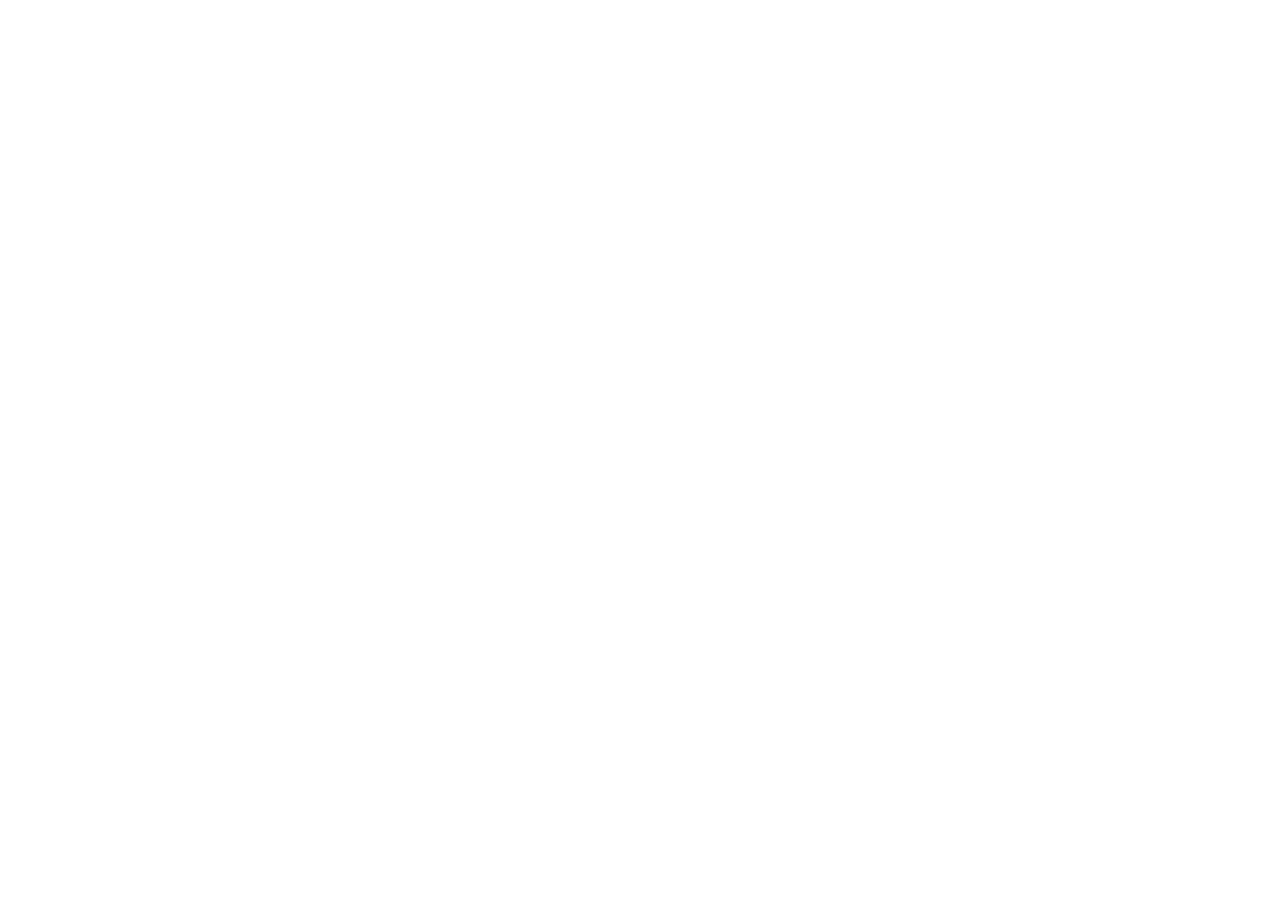
==== src/main/resources/templates/index.html @ a07d72d9 "Second advance with models clases" ====
<!doctype html>
<html lang="en">
  <head>
    <meta charset="utf-8">
    <meta name="viewport" content="width=device-width, initial-scale=1">
    <title>Bootstrap demo</title>
    <link href = "static/css/styles.css" rel = "stylesheet"/>
    <link href="https://cdn.jsdelivr.net/npm/bootstrap@5.2.2/dist/css/bootstrap.min.css" rel="stylesheet" integrity="sha384-Zenh87qX5JnK2Jl0vWa8Ck2rdkQ2Bzep5IDxbcnCeuOxjzrPF/et3URy9Bv1WTRi" crossorigin="anonymous">
  </head>
  <body>
  	<tr th:each="user: ${users}">
    	<td th:text="${user.id}" />
    	<td th:text="${user.name}" />
	</tr>
   
    <script src="https://cdn.jsdelivr.net/npm/bootstrap@5.2.2/dist/js/bootstrap.bundle.min.js" integrity="sha384-OERcA2EqjJCMA+/3y+gxIOqMEjwtxJY7qPCqsdltbNJuaOe923+mo//f6V8Qbsw3" crossorigin="anonymous"></script>
    <script src="https://cdn.jsdelivr.net/npm/@popperjs/core@2.11.6/dist/umd/popper.min.js" integrity="sha384-oBqDVmMz9ATKxIep9tiCxS/Z9fNfEXiDAYTujMAeBAsjFuCZSmKbSSUnQlmh/jp3" crossorigin="anonymous"></script>
    <script src="https://cdn.jsdelivr.net/npm/bootstrap@5.2.2/dist/js/bootstrap.min.js" integrity="sha384-IDwe1+LCz02ROU9k972gdyvl+AESN10+x7tBKgc9I5HFtuNz0wWnPclzo6p9vxnk" crossorigin="anonymous"></script>
  </body>
</html>
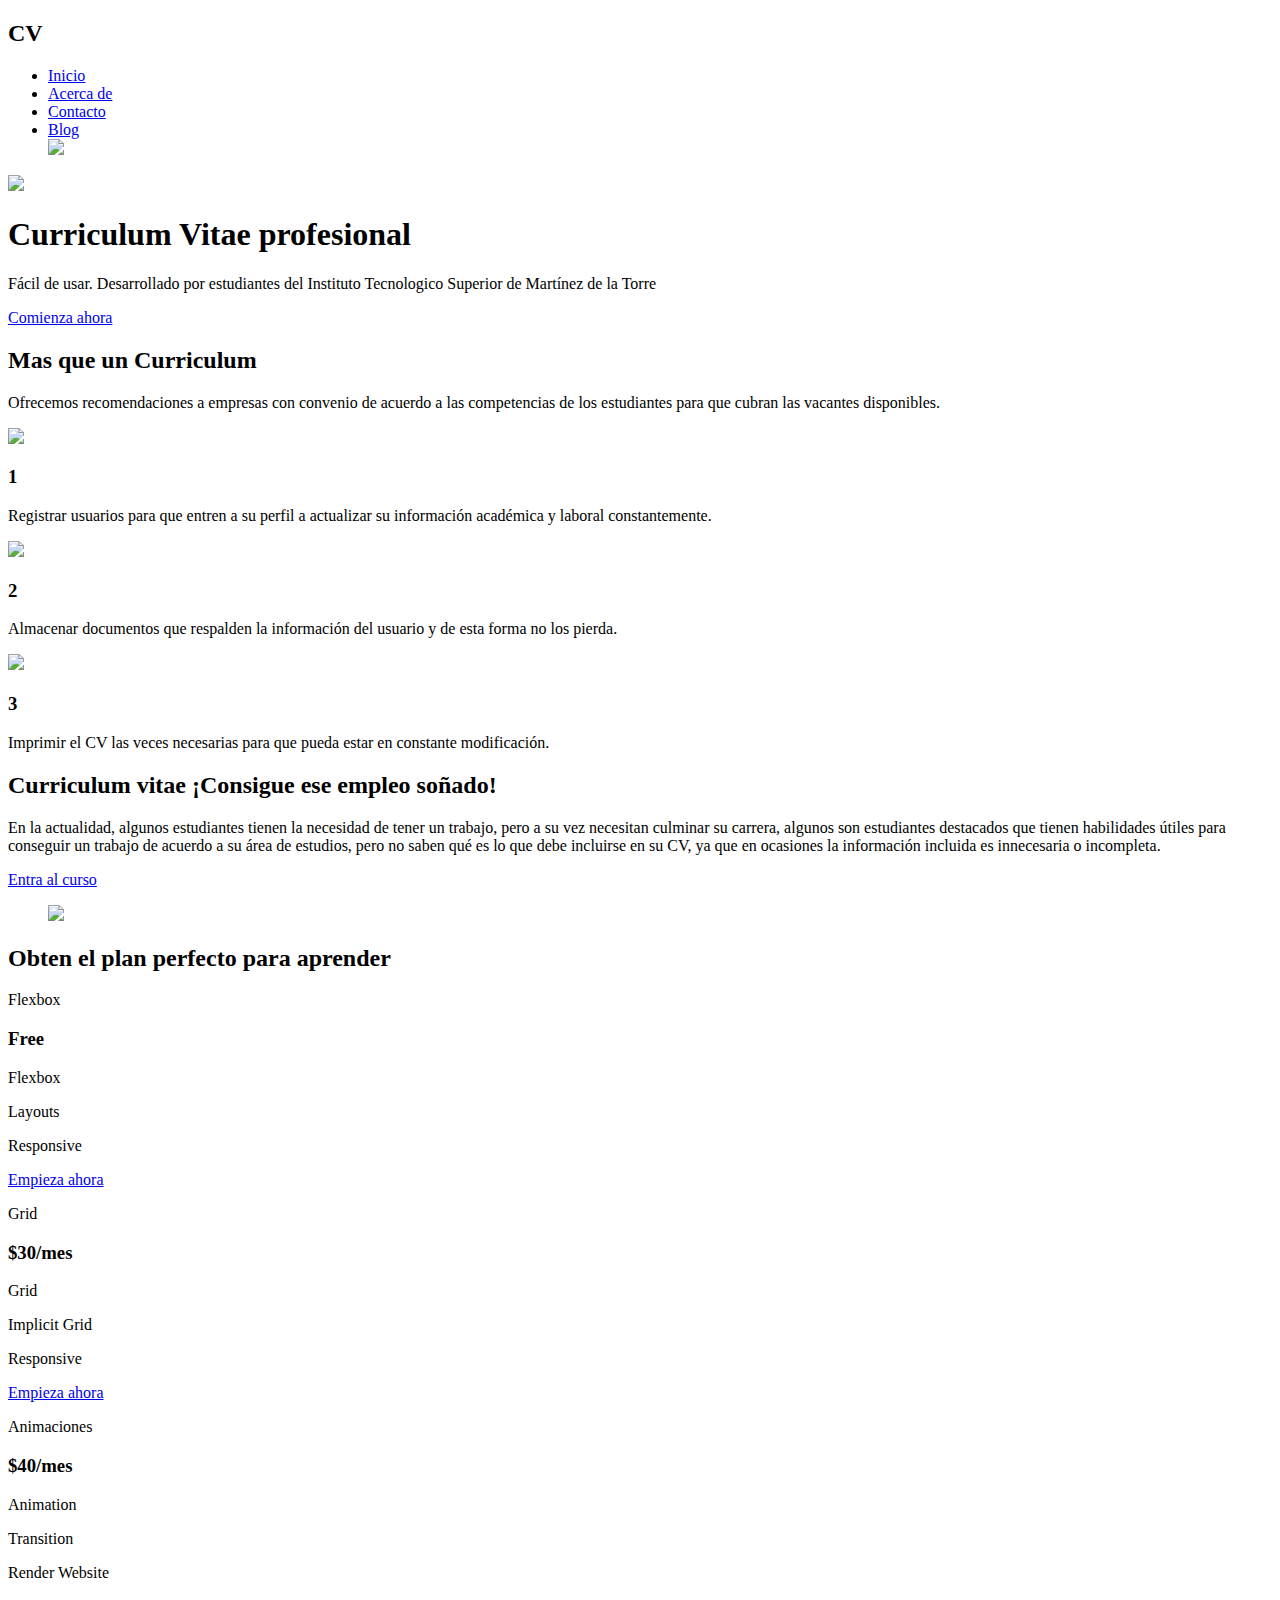
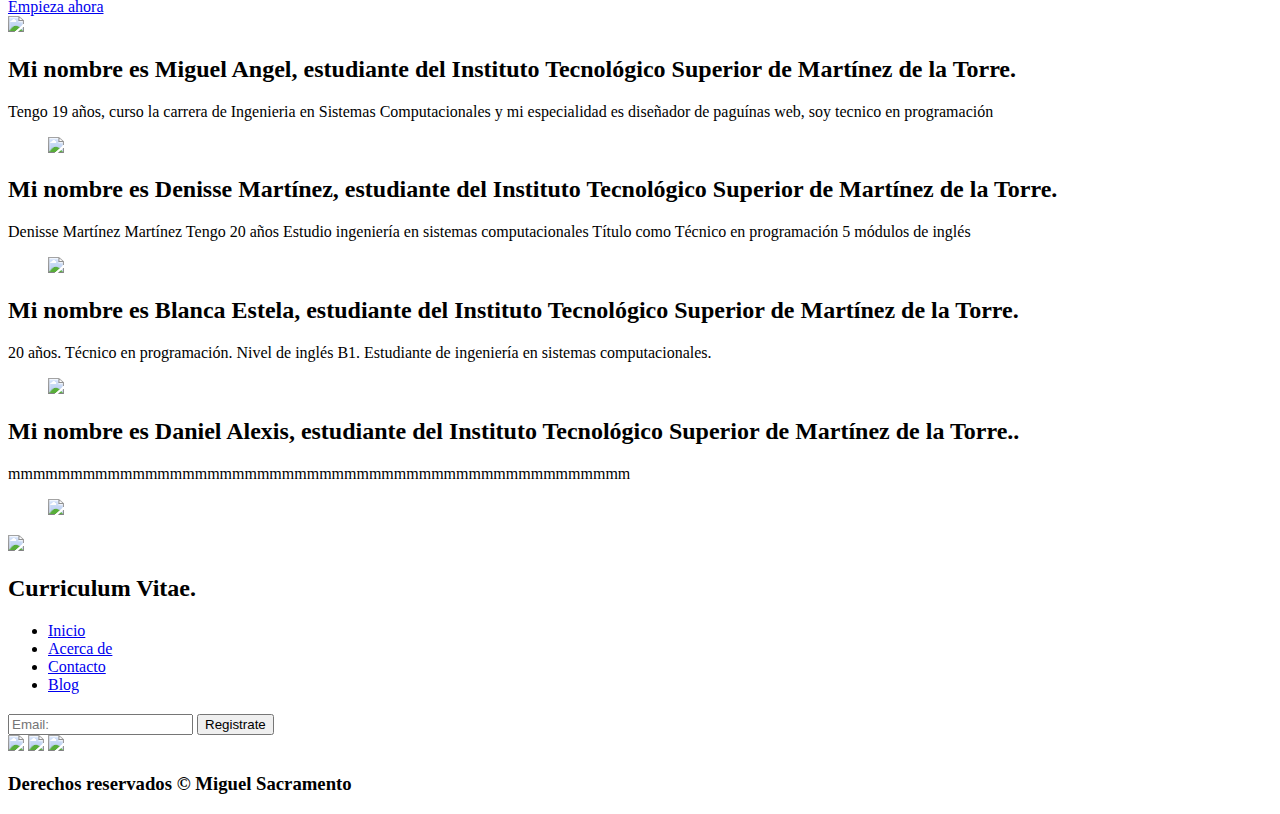
==== commit 10524cb9: "first attempt to bind index to spring project" ====
--- a/src/main/resources/templates/index.html
+++ b/src/main/resources/templates/index.html
@@ -1,20 +1,269 @@
-<!doctype html>
-<html lang="en">
-  <head>
-    <meta charset="utf-8">
-    <meta name="viewport" content="width=device-width, initial-scale=1">
-    <title>Bootstrap demo</title>
-    <link href = "static/css/styles.css" rel = "stylesheet"/>
-    <link href="https://cdn.jsdelivr.net/npm/bootstrap@5.2.2/dist/css/bootstrap.min.css" rel="stylesheet" integrity="sha384-Zenh87qX5JnK2Jl0vWa8Ck2rdkQ2Bzep5IDxbcnCeuOxjzrPF/et3URy9Bv1WTRi" crossorigin="anonymous">
-  </head>
-  <body>
-  	<tr th:each="user: ${users}">
-    	<td th:text="${user.id}" />
-    	<td th:text="${user.name}" />
-	</tr>
+<!DOCTYPE html>
+<html lang="es">
+
+<head>
+    <meta charset="UTF-8">
+    <meta http-equiv="X-UA-Compatible" content="IE=edge">
+    <meta name="viewport" content="width=device-width, initial-scale=1.0">
+    <title>MASTER EN CSS</title>
+    <link rel="shortcut icon" href="./images/favicon.png" type="image/x-icon">
+    <link rel="stylesheet" href="./css/normalize.css">
+    <link rel="stylesheet" href="./css/estilos.css">
+    <link rel="stylesheet" href="./css/estilos_insertar.css">
    
-    <script src="https://cdn.jsdelivr.net/npm/bootstrap@5.2.2/dist/js/bootstrap.bundle.min.js" integrity="sha384-OERcA2EqjJCMA+/3y+gxIOqMEjwtxJY7qPCqsdltbNJuaOe923+mo//f6V8Qbsw3" crossorigin="anonymous"></script>
-    <script src="https://cdn.jsdelivr.net/npm/@popperjs/core@2.11.6/dist/umd/popper.min.js" integrity="sha384-oBqDVmMz9ATKxIep9tiCxS/Z9fNfEXiDAYTujMAeBAsjFuCZSmKbSSUnQlmh/jp3" crossorigin="anonymous"></script>
-    <script src="https://cdn.jsdelivr.net/npm/bootstrap@5.2.2/dist/js/bootstrap.min.js" integrity="sha384-IDwe1+LCz02ROU9k972gdyvl+AESN10+x7tBKgc9I5HFtuNz0wWnPclzo6p9vxnk" crossorigin="anonymous"></script>
-  </body>
-</html>
+
+    <meta name="theme-color" content="#2091F9">
+
+    <meta name="title" content="Curriculum vitae">
+    <meta name="description"
+        content="Sitio web creado para la creación de Curriculum vitae para el Instituto Tecnológico Superior de Martínez de la Torre">
+</head>
+
+<body>
+
+    <header class="hero">
+        <nav class="nav container">
+            <div class="nav__logo">
+                <h2 class="nav__title">CV</h2>
+            </div>
+
+            <ul class="nav__link nav__link--menu">
+                <li class="nav__items">
+                    <a href="#" class="nav__links">Inicio</a>
+                </li>
+                <li class="nav__items">
+                    <a href="#" class="nav__links">Acerca de</a>
+                </li>
+                <li class="nav__items">
+                    <a href="#" class="nav__links">Contacto</a>
+                </li>
+                <li class="nav__items">
+                    <a href="#" class="nav__links">Blog</a>
+                </li>
+
+                <img src="./images/close.svg" class="nav__close">
+            </ul>
+
+            <div class="nav__menu">
+                <img src="./images/menu.svg" class="nav__img">
+            </div>
+        </nav>
+
+        <section class="hero__container container">
+            <h1 class="title" >Curriculum Vitae profesional</h1>
+            <p class="hero__paragraph">Fácil de usar. Desarrollado por estudiantes del Instituto Tecnologico Superior de Martínez de la Torre</p>
+            <a href="/resume" class="cta">Comienza ahora</a>
+        </section>
+    </header>
+
+    <main>
+        <section class="container about">
+            <h2 class="subtitle">Mas que un Curriculum</h2>
+            <p class="about__paragraph">
+        
+              Ofrecemos recomendaciones a empresas con convenio de acuerdo a las competencias de los estudiantes para que cubran las vacantes disponibles. 
+              
+                </p>
+
+            <div class="about__main">
+                <article class="about__icons">
+                    <img src="./images/shapes.svg" class="about__icon">
+                    <h3 class="about__title">1</h3>
+                    <p class="about__paragrah">Registrar usuarios para que entren a su perfil a actualizar su información académica y laboral constantemente. </p>
+                </article>
+
+                <article class="about__icons">
+                    <img src="./images/paint.svg" class="about__icon">
+                    <h3 class="about__title">2</h3>
+                    <p class="about__paragrah">Almacenar documentos que respalden la información del usuario y de esta forma no los pierda. 
+                        </p>
+                </article>
+
+                <article class="about__icons">
+                    <img src="./images/code.svg" class="about__icon">
+                    <h3 class="about__title">3</h3>
+                    <p class="about__paragrah">Imprimir el CV las veces necesarias para que pueda estar en constante modificación. 
+                      </p>
+                </article>
+            </div>
+        </section>
+
+        <section class="knowledge">
+            <div class="knowledge__container container">
+                <div class="knowledege__texts">
+                    <h2 class="subtitle">Curriculum vitae ¡Consigue ese empleo soñado!</h2>
+                    <p class="knowledge__paragraph">En la actualidad, algunos estudiantes tienen la necesidad de tener un trabajo, pero a su vez necesitan culminar su carrera, algunos son estudiantes destacados que tienen habilidades útiles para conseguir un trabajo de acuerdo a su área de estudios, 
+                        pero no saben qué es lo que debe incluirse en su CV, ya que en ocasiones la información incluida es innecesaria o incompleta.  </p>
+                    <a href="#" class="cta">Entra al curso</a>
+                </div>
+
+                <figure class="knowledge__picture">
+                    <img src="./images/macbook.png" class="knowledge__img">
+                </figure>
+            </div>
+        </section>
+
+        <section class="price container">
+            <h2 class="subtitle">Obten el plan perfecto para aprender</h2>
+
+            <div class="price__table">
+                <div class="price__element">
+                    <p class="price__name">Flexbox</p>
+                    <h3 class="price__price">Free</h3>
+
+                    <div class="price__items">
+                        <p class="price__features">Flexbox</p>
+                        <p class="price__features">Layouts</p>
+                        <p class="price__features">Responsive</p>
+                    </div>
+
+                    <a href="#" class="price__cta">Empieza ahora</a>
+                </div>
+
+
+                <div class="price__element price__element--best">
+                    <p class="price__name">Grid</p>
+                    <h3 class="price__price">$30/mes</h3>
+
+                    <div class="price__items">
+                        <p class="price__features">Grid</p>
+                        <p class="price__features">Implicit Grid</p>
+                        <p class="price__features">Responsive</p>
+                    </div>
+
+                    <a href="#" class="price__cta">Empieza ahora</a>
+                </div>
+
+
+                <div class="price__element">
+                    <p class="price__name">Animaciones</p>
+                    <h3 class="price__price">$40/mes</h3>
+
+                    <div class="price__items">
+                        <p class="price__features">Animation</p>
+                        <p class="price__features">Transition</p>
+                        <p class="price__features">Render Website</p>
+                    </div>
+
+                    <a href="#" class="price__cta">Empieza ahora</a>
+                </div>
+
+
+            </div>
+        </section>
+
+        <section class="testimony">
+            <div class="testimony__container container">
+                <img src="./images/leftarrow.svg" class="testimony__arrow" id="before">
+
+                <section class="testimony__body testimony__body--show" data-id="1">
+                    <div class="testimony__texts">
+                        <h2 class="subtitle">Mi nombre es Miguel Angel, <span class="testimony__course">estudiante
+                                del Instituto Tecnológico Superior de Martínez de la Torre.</span></h2>
+                        <p class="testimony__review">Tengo 19 años, curso la carrera de Ingenieria en Sistemas Computacionales 
+                            y mi especialidad es diseñador de paguínas web, soy tecnico en programación</p>
+                    </div>
+
+                    <figure class="testimony__picture">
+                        <img src="./images/miguel.jpg" class="testimony__img">
+                    </figure>
+                </section>
+
+                <section class="testimony__body" data-id="2">
+                    <div class="testimony__texts">
+                        <h2 class="subtitle">Mi nombre es Denisse Martínez, <span class="testimony__course">estudiante
+                            del Instituto Tecnológico Superior de Martínez de la Torre.</span></h2>
+                        <p class="testimony__review">Denisse Martínez Martínez
+                            Tengo 20 años
+                            Estudio ingeniería en sistemas computacionales 
+                            Título como Técnico en programación
+                            5 módulos de inglés</p>
+                    </div>
+
+                    <figure class="testimony__picture">
+                        <img src="./images/denisse.jpeg" class="testimony__img">
+                    </figure>
+                </section>
+
+                <section class="testimony__body" data-id="3">
+                    <div class="testimony__texts">
+                        <h2 class="subtitle">Mi nombre es Blanca Estela, <span class="testimony__course">estudiante
+                            del Instituto Tecnológico Superior de Martínez de la Torre.</span></h2>
+                        <p class="testimony__review">20 años. Técnico en programación. Nivel de inglés B1. 
+                            Estudiante de ingeniería en sistemas computacionales.</p>
+                    </div>
+
+                    <figure class="testimony__picture">
+                        <img src="./images/blanca.jpeg" class="testimony__img">
+                    </figure>
+                </section>
+
+                <section class="testimony__body" data-id="4">
+                    <div class="testimony__texts">
+                        <h2 class="subtitle">Mi nombre es Daniel Alexis, <span class="testimony__course">estudiante
+                            del Instituto Tecnológico Superior de Martínez de la Torre..</span></h2>
+                        <p class="testimony__review">mmmmmmmmmmmmmmmmmmmmmmmmmmmmmmmmmmmmmmmmmmmmmmmmmm</p>
+                    </div>
+
+                    <figure class="testimony__picture">
+                        <img src="./images/daniel.jpg" class="testimony__img">
+                    </figure>
+                </section>
+
+
+                <img src="./images/rightarrow.svg" class="testimony__arrow" id="next">
+            </div>
+        </section>
+
+
+
+    
+    </main>
+
+    <footer class="footer">
+        <section class="footer__container container">
+            <nav class="nav nav--footer">
+                <h2 class="footer__title">Curriculum Vitae.</h2>
+
+                <ul class="nav__link nav__link--footer">
+                    <li class="nav__items">
+                        <a href="#" class="nav__links">Inicio</a>
+                    </li>
+                    <li class="nav__items">
+                        <a href="#" class="nav__links">Acerca de</a>
+                    </li>
+                    <li class="nav__items">
+                        <a href="#" class="nav__links">Contacto</a>
+                    </li>
+                    <li class="nav__items">
+                        <a href="#" class="nav__links">Blog</a>
+                    </li>
+                </ul>
+            </nav>
+
+            <form class="footer__form" action="https://formspree.io/f/mknkkrkj" method="POST">
+                <h2 class="footer__newsletter"></h2>
+                <div class="footer__inputs">
+                    <input type="email" placeholder="Email:" class="footer__input" name="_replyto">
+                    <input type="submit" value="Registrate" class="footer__submit">
+                </div>
+            </form>
+        </section>
+
+        <section class="footer__copy container">
+            <div class="footer__social">
+                <a href="#" class="footer__icons"><img src="./images/facebook.svg" class="footer__img"></a>
+                <a href="#" class="footer__icons"><img src="./images/twitter.svg" class="footer__img"></a>
+                <a href="#" class="footer__icons"><img src="./images/youtube.svg" class="footer__img"></a>
+            </div>
+
+            <h3 class="footer__copyright">Derechos reservados &copy; Miguel Sacramento</h3>
+        </section>
+    </footer>
+
+    <script src="./js/slider.js"></script>
+    <script src="./js/questions.js"></script>
+    <script src="./js/menu.js"></script>
+</body>
+
+</html>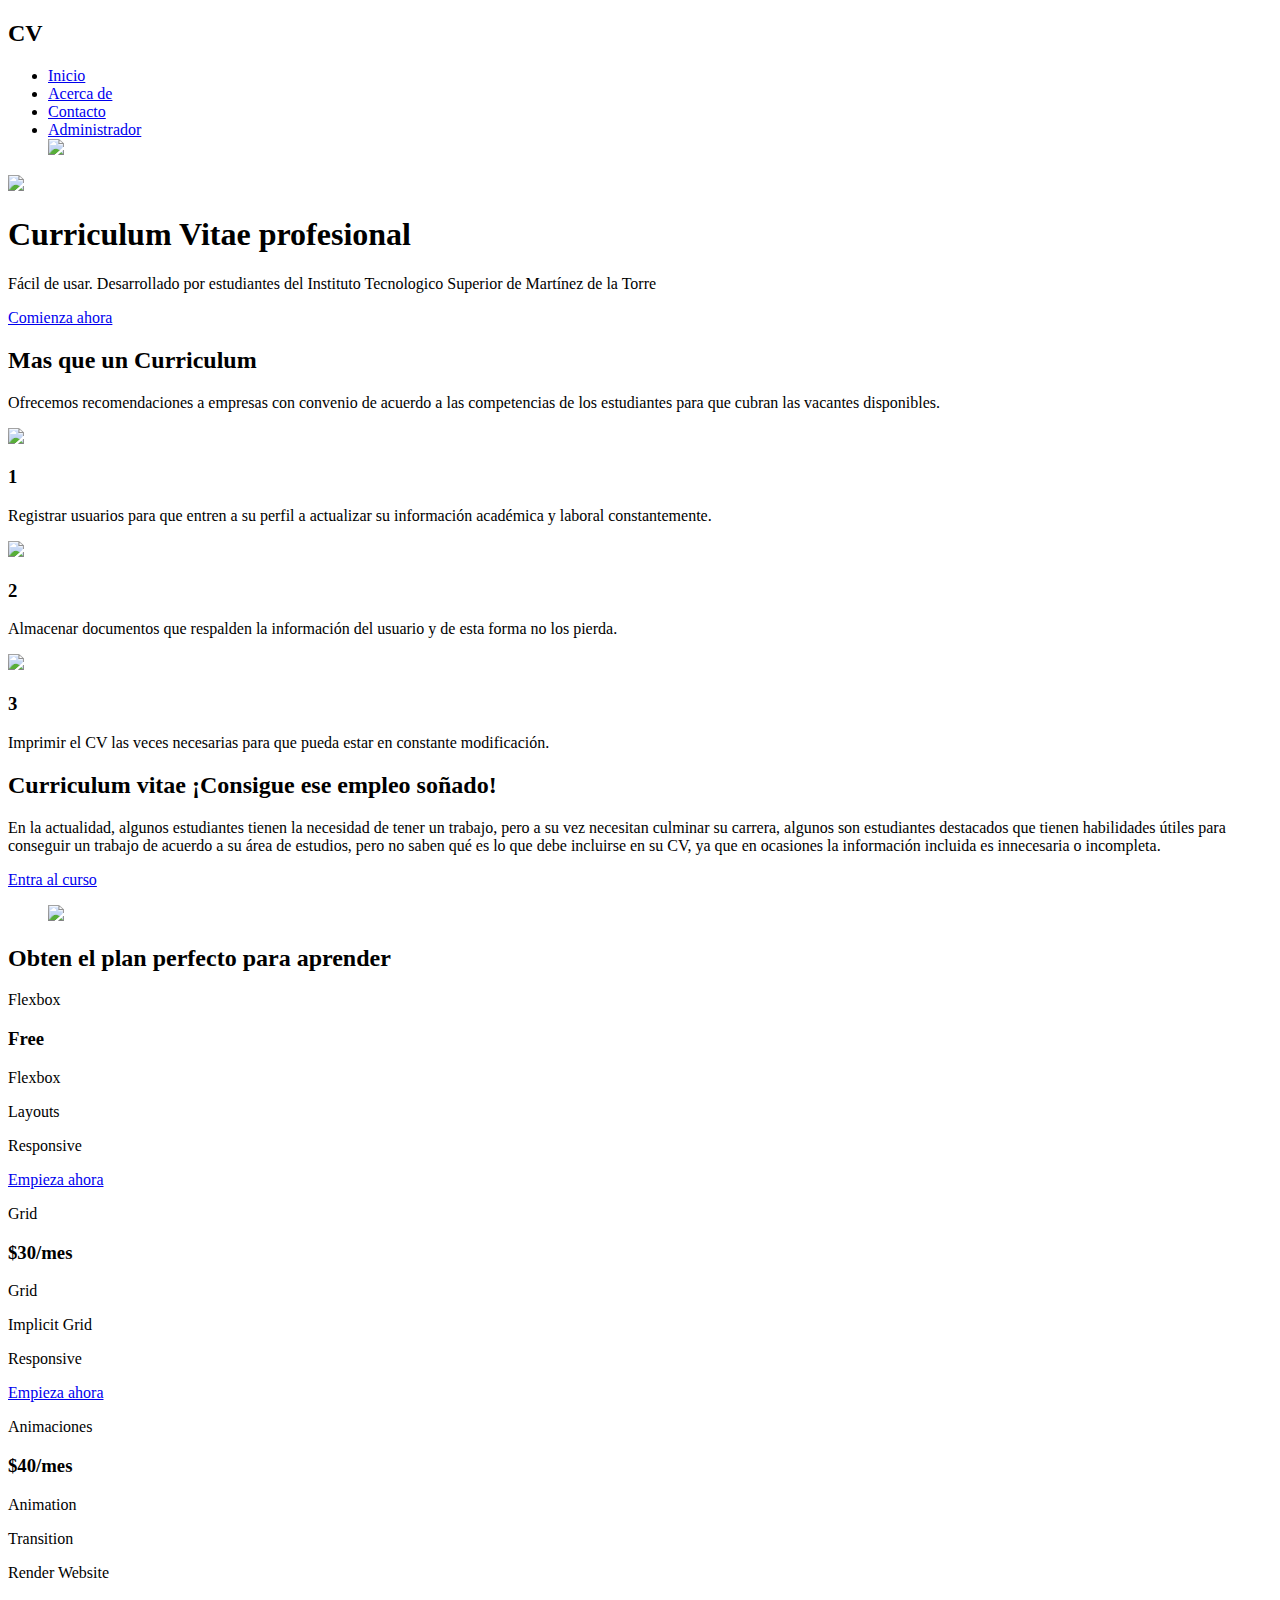
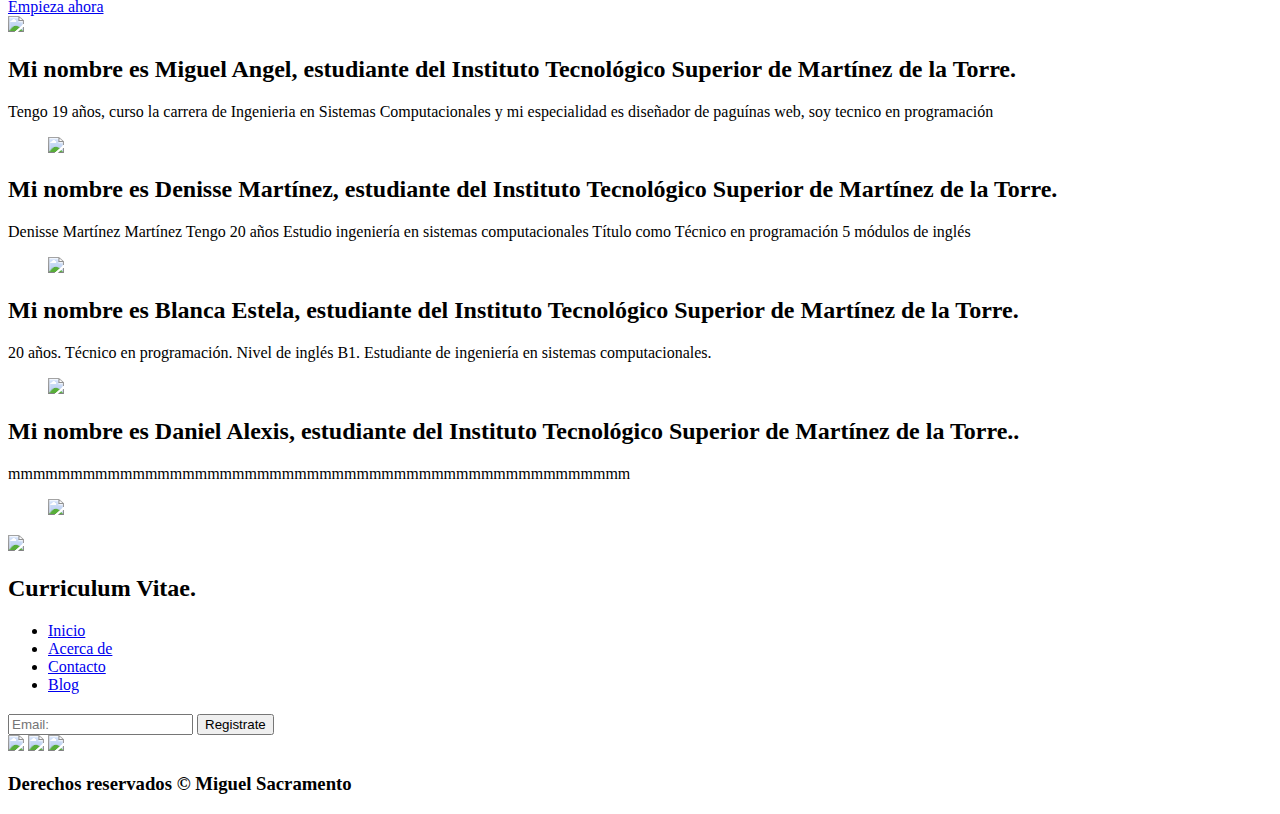
==== commit 433b15bd: "primera prueba de login" ====
--- a/src/main/resources/templates/index.html
+++ b/src/main/resources/templates/index.html
@@ -1,5 +1,5 @@
 <!DOCTYPE html>
-<html lang="es">
+<html lang="es" xmlns:th="http://www.thymeleaf.org">
 
 <head>
     <meta charset="UTF-8">
@@ -38,7 +38,7 @@
                     <a href="#" class="nav__links">Contacto</a>
                 </li>
                 <li class="nav__items">
-                    <a href="#" class="nav__links">Blog</a>
+                    <a href="/respaldo" class="nav__links">Administrador</a>
                 </li>
 
                 <img src="./images/close.svg" class="nav__close">
@@ -52,7 +52,7 @@
         <section class="hero__container container">
             <h1 class="title" >Curriculum Vitae profesional</h1>
             <p class="hero__paragraph">Fácil de usar. Desarrollado por estudiantes del Instituto Tecnologico Superior de Martínez de la Torre</p>
-            <a href="/resume" class="cta">Comienza ahora</a>
+            <a href="/login" class="cta">Comienza ahora</a>
         </section>
     </header>
 
